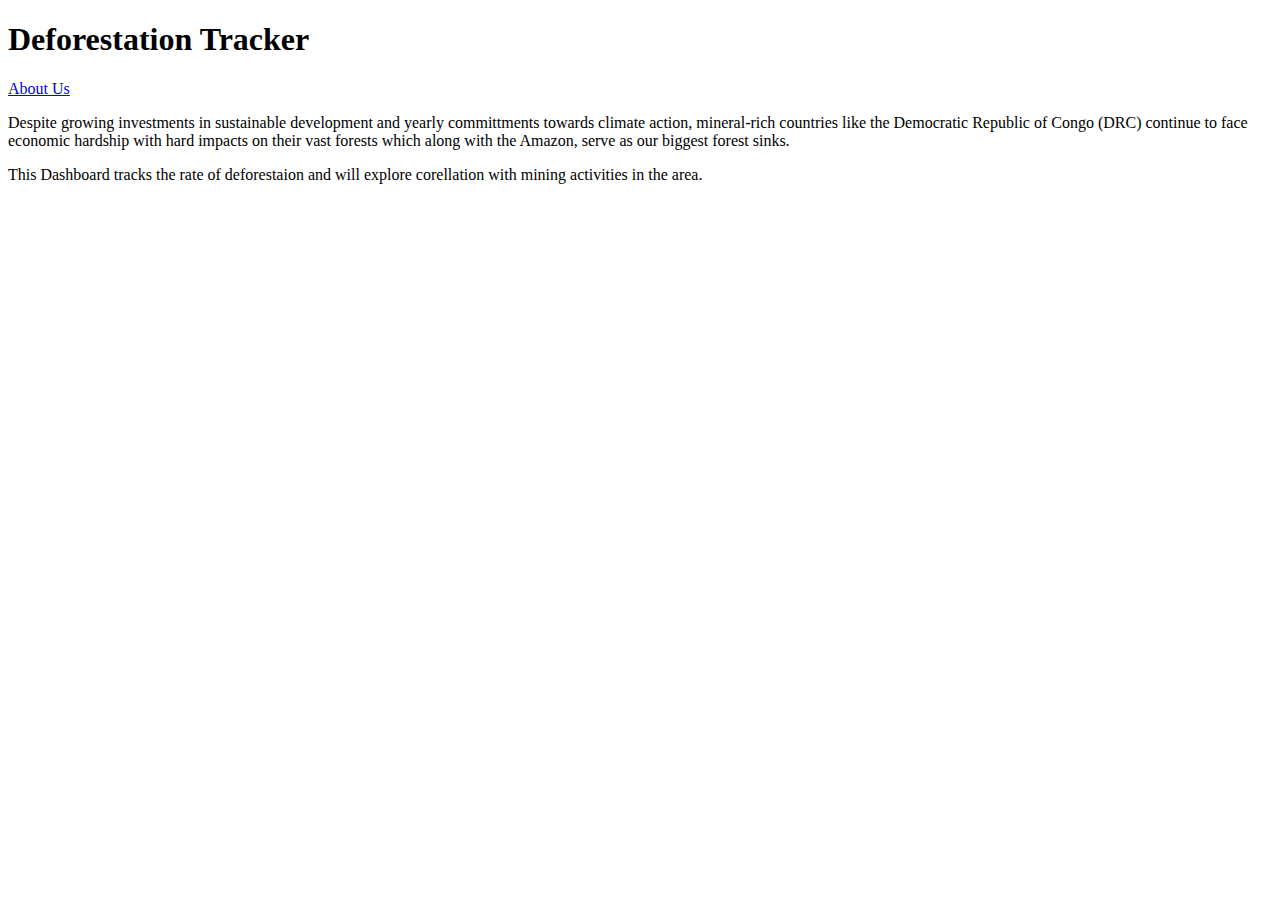
==== index.html @ 5ed9812c "Update index.html" ====
<!DOCTYPE html>
<html>
<head>
    <title>Tracking Deforestation in the DRC</title>
    <link rel="stylesheet" type="text/css" href="style.css">
</head>
<body>
    <div class="header">
        <h1>Deforestation Tracker</h1>
        <a href="about.html" class="about-button">About Us</a>
    </div>
  <p> Despite growing investments in sustainable development and yearly committments towards climate action, mineral-rich countries 
    like the Democratic Republic of Congo (DRC) continue to face economic hardship with hard impacts on their vast forests which along with the Amazon, serve as our biggest forest sinks.</p>

This Dashboard tracks the rate of deforestaion and will explore corellation with mining activities in the area. </p>

<iframe 
    src="https://harvard-cga.maps.arcgis.com/apps/dashboards/919eb32cd2094f0184f0460babce08f5" 
    width="600" 
    height="450" 
    frameborder="0" 
    style="border:0;" 
    allowfullscreen="" 
    aria-hidden="false" 
    tabindex="0">
</iframe>

</body>
</html>
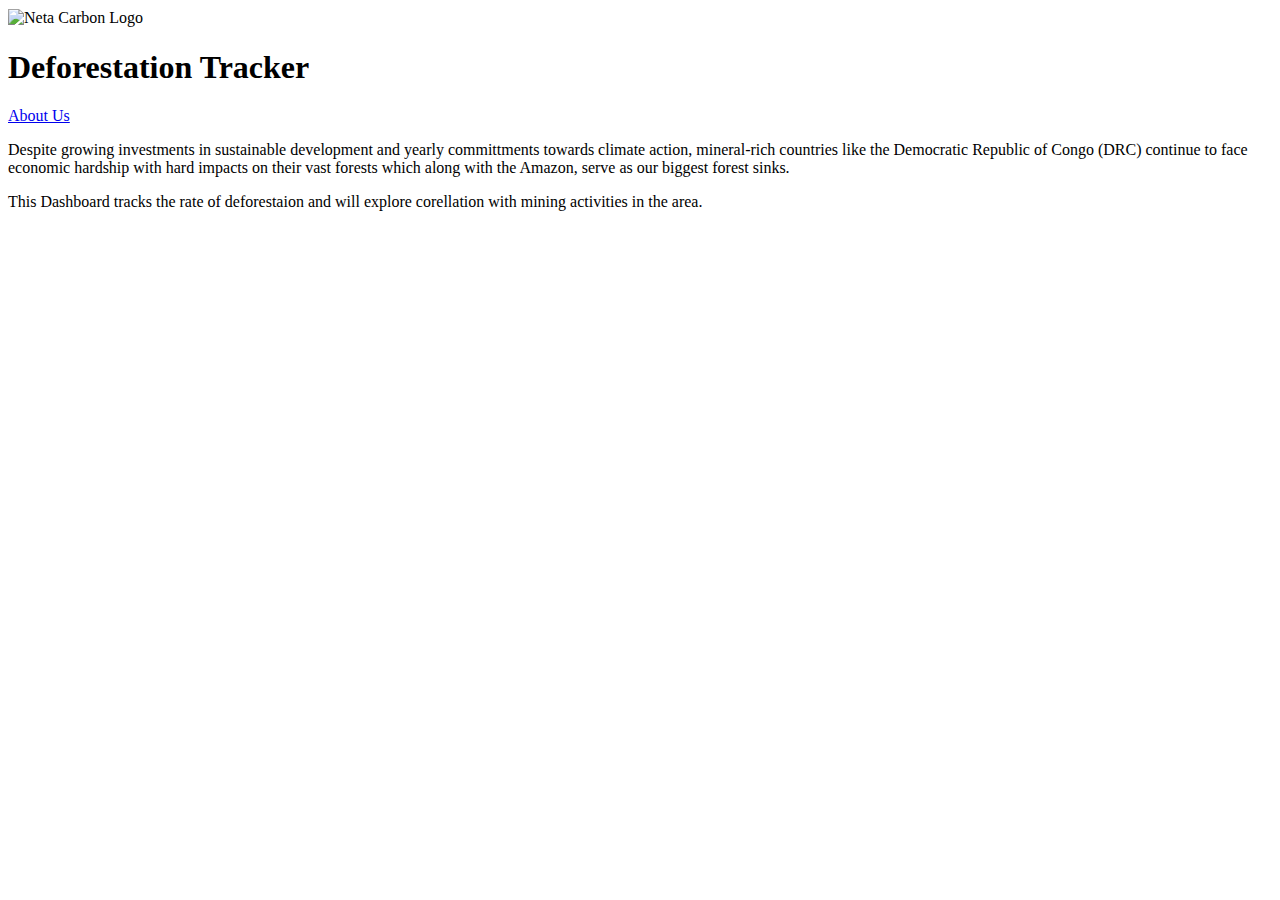
==== commit eaeffc6f: "Update index.html" ====
--- a/index.html
+++ b/index.html
@@ -6,6 +6,7 @@
 </head>
 <body>
     <div class="header">
+        <img src="netacarbon_logo.jpg" alt="Neta Carbon Logo" style="height: 60px; vertical-align: middle; margin-right: 15px;">
         <h1>Deforestation Tracker</h1>
         <a href="about.html" class="about-button">About Us</a>
     </div>
@@ -28,3 +29,4 @@
 </body>
 </html>
 
+
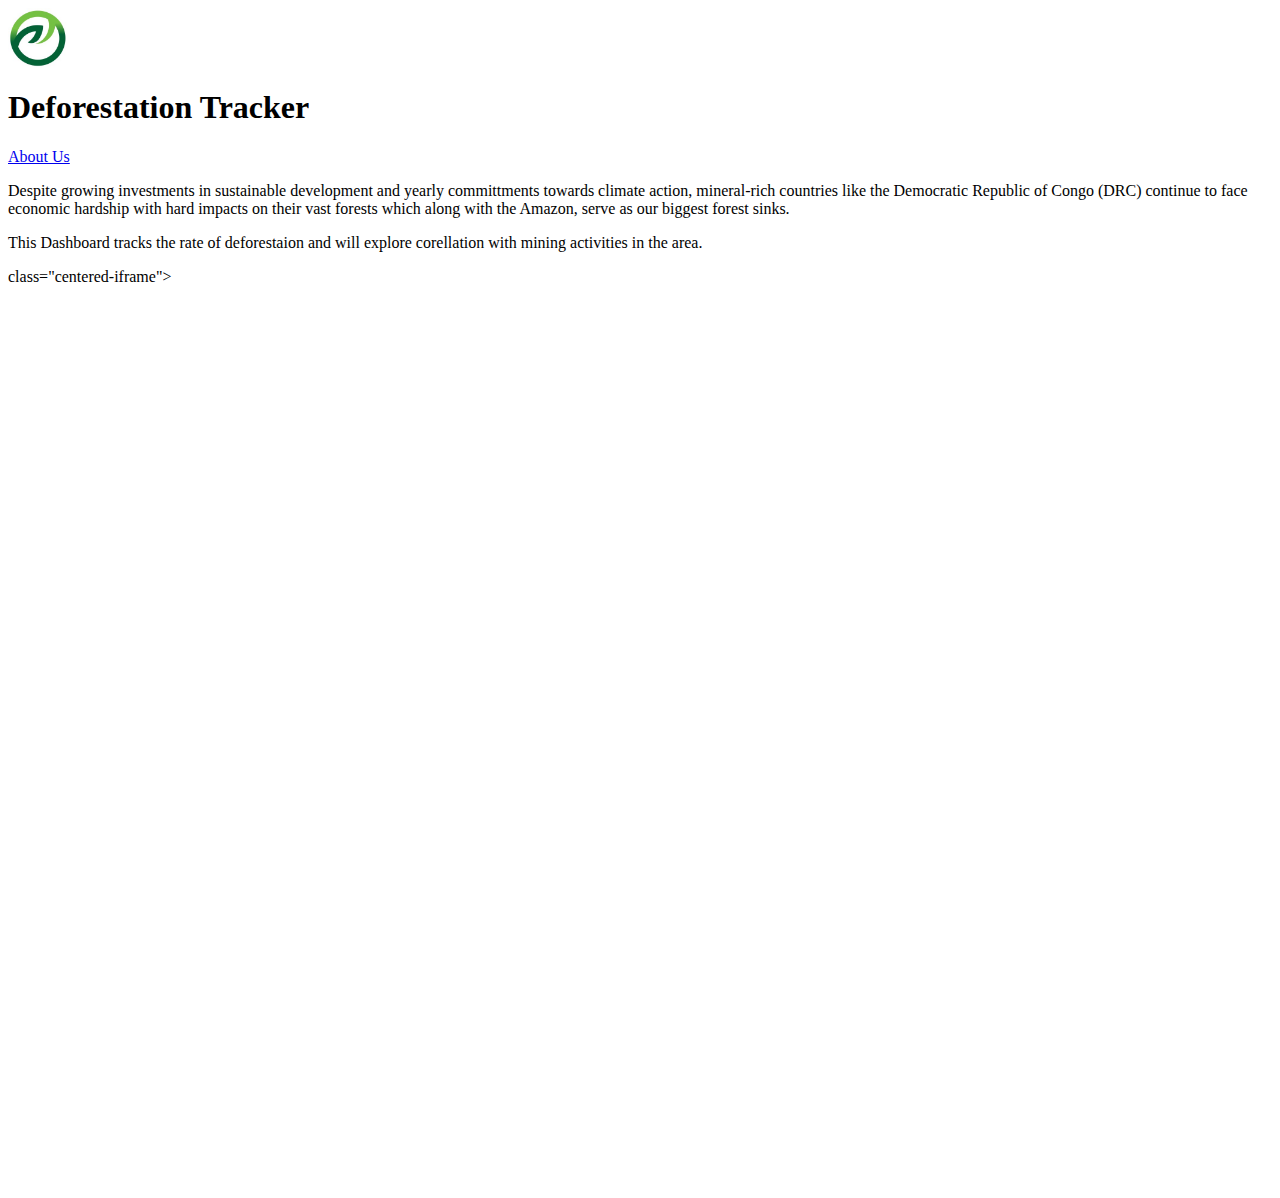
==== commit b7623006: "Update index.html" ====
--- a/index.html
+++ b/index.html
@@ -15,16 +15,17 @@
 
 This Dashboard tracks the rate of deforestaion and will explore corellation with mining activities in the area. </p>
 
-<iframe 
+<div>class="centered-iframe">
+    <iframe 
     src="https://harvard-cga.maps.arcgis.com/apps/dashboards/919eb32cd2094f0184f0460babce08f5" 
-    width="600" 
-    height="450" 
+    width="1200" 
+    height="900" 
     frameborder="0" 
     style="border:0;" 
     allowfullscreen="" 
     aria-hidden="false" 
     tabindex="0">
-</iframe>
+</iframe></div>
 
 </body>
 </html>
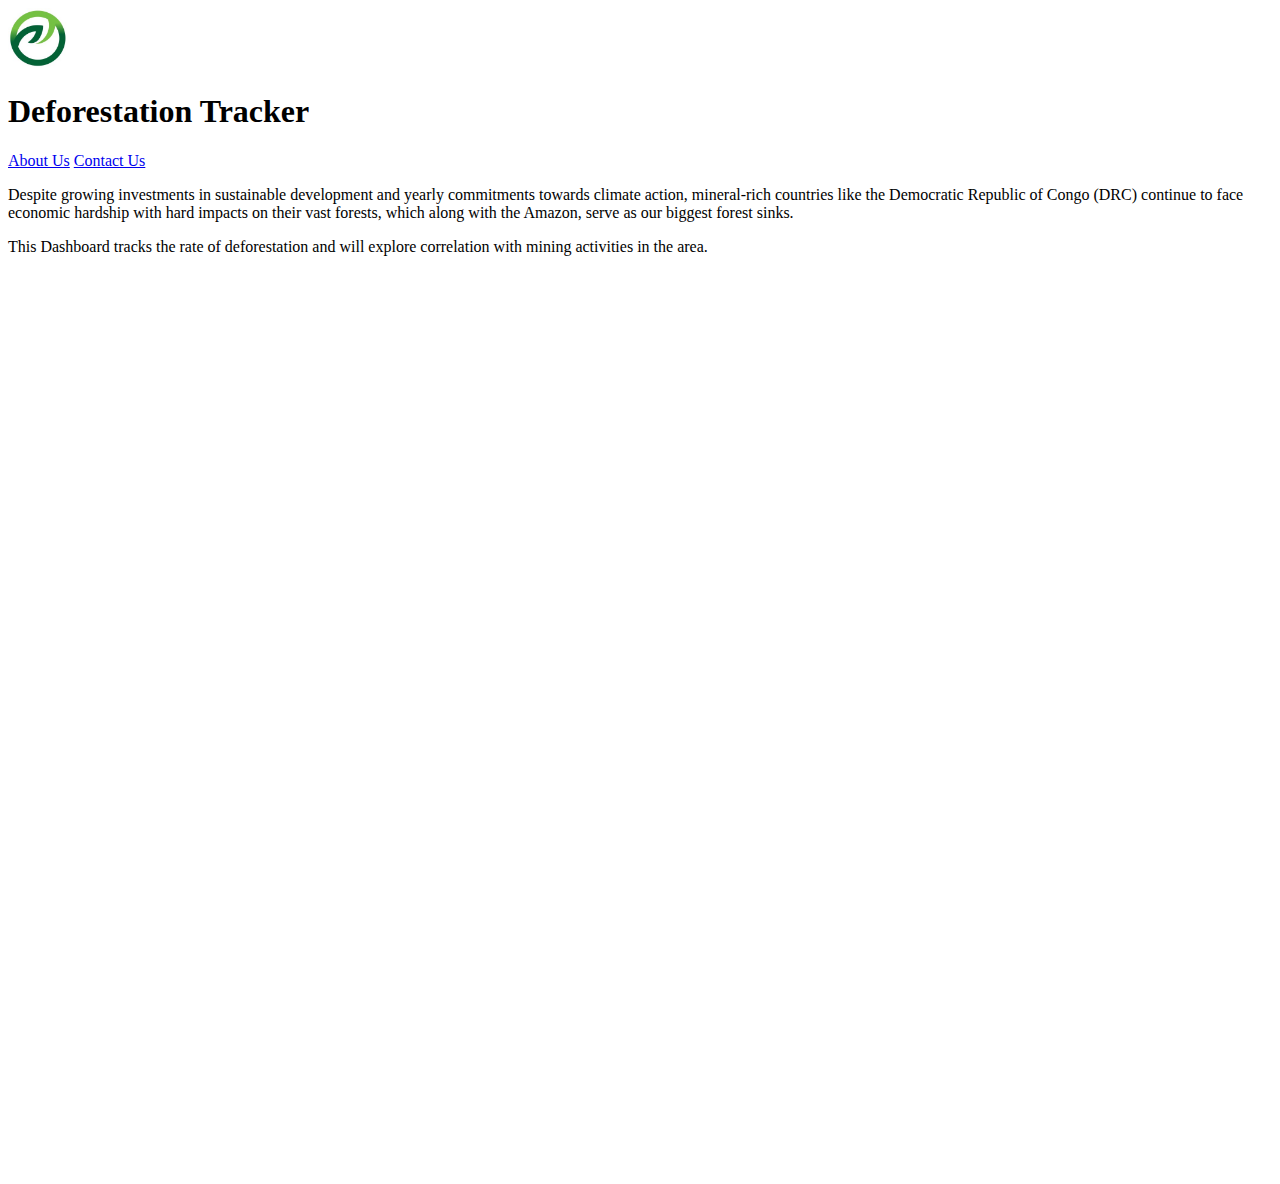
==== commit 692b6951: "Update index.html" ====
--- a/index.html
+++ b/index.html
@@ -6,28 +6,28 @@
 </head>
 <body>
     <div class="header">
-        <img src="netacarbon_logo.jpg" alt="Neta Carbon Logo" style="height: 60px; vertical-align: middle; margin-right: 15px;">
+        <img src="netacarbon_logo.jpg" alt="Neta Carbon Logo" style="height: 60px; vertical-align: left; margin-right: 15px;">
         <h1>Deforestation Tracker</h1>
         <a href="about.html" class="about-button">About Us</a>
+        <a href="contact.html" class="about-button">Contact Us</a>
     </div>
-  <p> Despite growing investments in sustainable development and yearly committments towards climate action, mineral-rich countries 
-    like the Democratic Republic of Congo (DRC) continue to face economic hardship with hard impacts on their vast forests which along with the Amazon, serve as our biggest forest sinks.</p>
 
-This Dashboard tracks the rate of deforestaion and will explore corellation with mining activities in the area. </p>
+    <p>Despite growing investments in sustainable development and yearly commitments towards climate action, mineral-rich countries like the Democratic Republic of Congo (DRC) continue to face economic hardship with hard impacts on their vast forests, which along with the Amazon, serve as our biggest forest sinks.</p>
 
-<div>class="centered-iframe">
-    <iframe 
-    src="https://harvard-cga.maps.arcgis.com/apps/dashboards/919eb32cd2094f0184f0460babce08f5" 
-    width="1200" 
-    height="900" 
-    frameborder="0" 
-    style="border:0;" 
-    allowfullscreen="" 
-    aria-hidden="false" 
-    tabindex="0">
-</iframe></div>
+    <p>This Dashboard tracks the rate of deforestation and will explore correlation with mining activities in the area.</p>
+
+    <div class="centered-iframe">
+        <iframe 
+        src="https://harvard-cga.maps.arcgis.com/apps/dashboards/919eb32cd2094f0184f0460babce08f5" 
+        width="1200" 
+        height="900" 
+        frameborder="0" 
+        style="border:0;" 
+        allowfullscreen="" 
+        aria-hidden="false" 
+        tabindex="0">
+        </iframe>
+    </div>
 
 </body>
 </html>
-
-
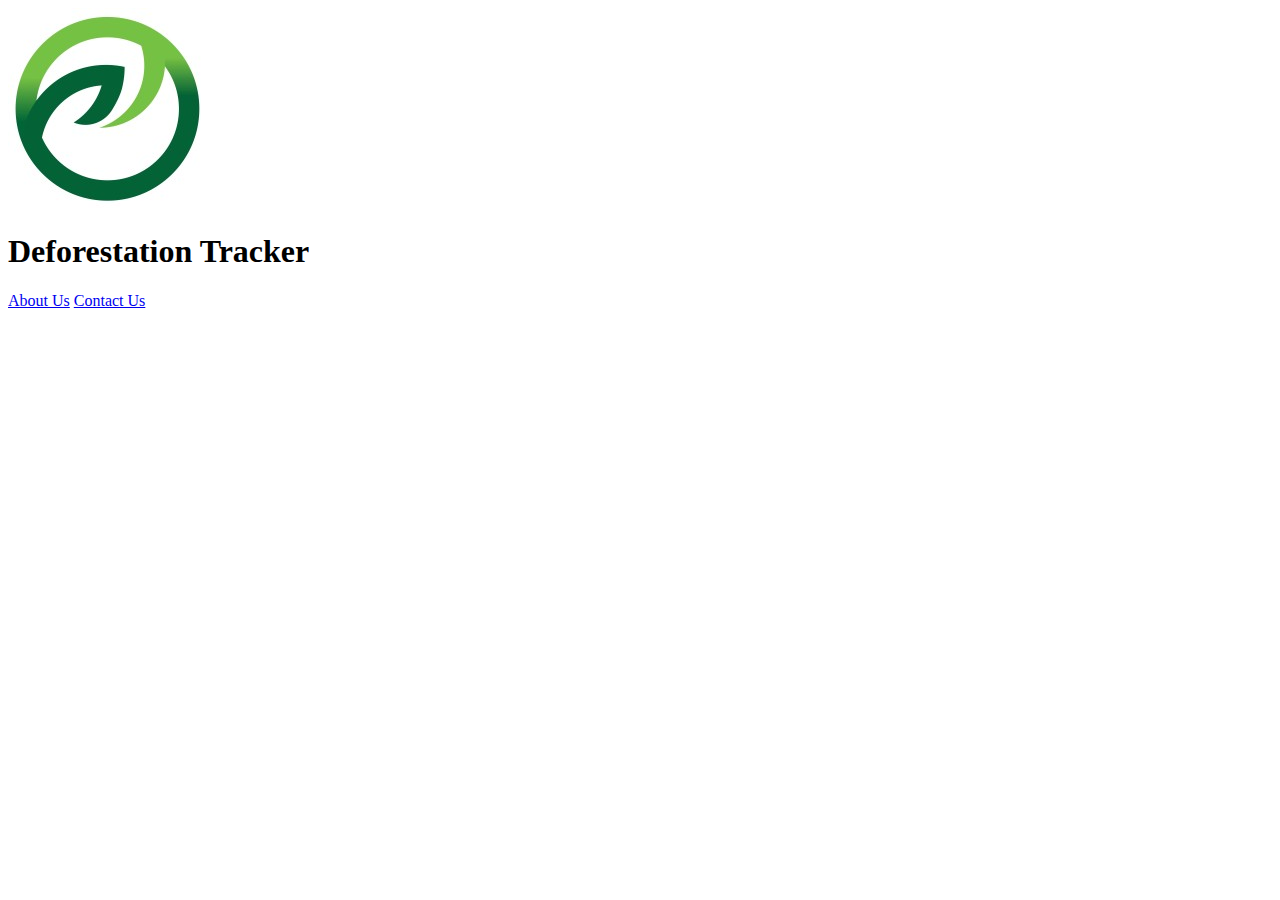
==== commit 9ffc356a: "Update index.html" ====
--- a/index.html
+++ b/index.html
@@ -6,28 +6,13 @@
 </head>
 <body>
     <div class="header">
-        <img src="netacarbon_logo.jpg" alt="Neta Carbon Logo" style="height: 60px; vertical-align: left; margin-right: 15px;">
+        <img src="netacarbon_logo.jpg" alt="Neta Carbon Logo">
         <h1>Deforestation Tracker</h1>
-        <a href="about.html" class="about-button">About Us</a>
-        <a href="contact.html" class="about-button">Contact Us</a>
+        <a href="about.html" class="button">About Us</a>
+        <a href="contact.html" class="button">Contact Us</a>
     </div>
 
-    <p>Despite growing investments in sustainable development and yearly commitments towards climate action, mineral-rich countries like the Democratic Republic of Congo (DRC) continue to face economic hardship with hard impacts on their vast forests, which along with the Amazon, serve as our biggest forest sinks.</p>
-
-    <p>This Dashboard tracks the rate of deforestation and will explore correlation with mining activities in the area.</p>
-
-    <div class="centered-iframe">
-        <iframe 
-        src="https://harvard-cga.maps.arcgis.com/apps/dashboards/919eb32cd2094f0184f0460babce08f5" 
-        width="1200" 
-        height="900" 
-        frameborder="0" 
-        style="border:0;" 
-        allowfullscreen="" 
-        aria-hidden="false" 
-        tabindex="0">
-        </iframe>
-    </div>
+    <!-- Content goes here -->
 
 </body>
 </html>
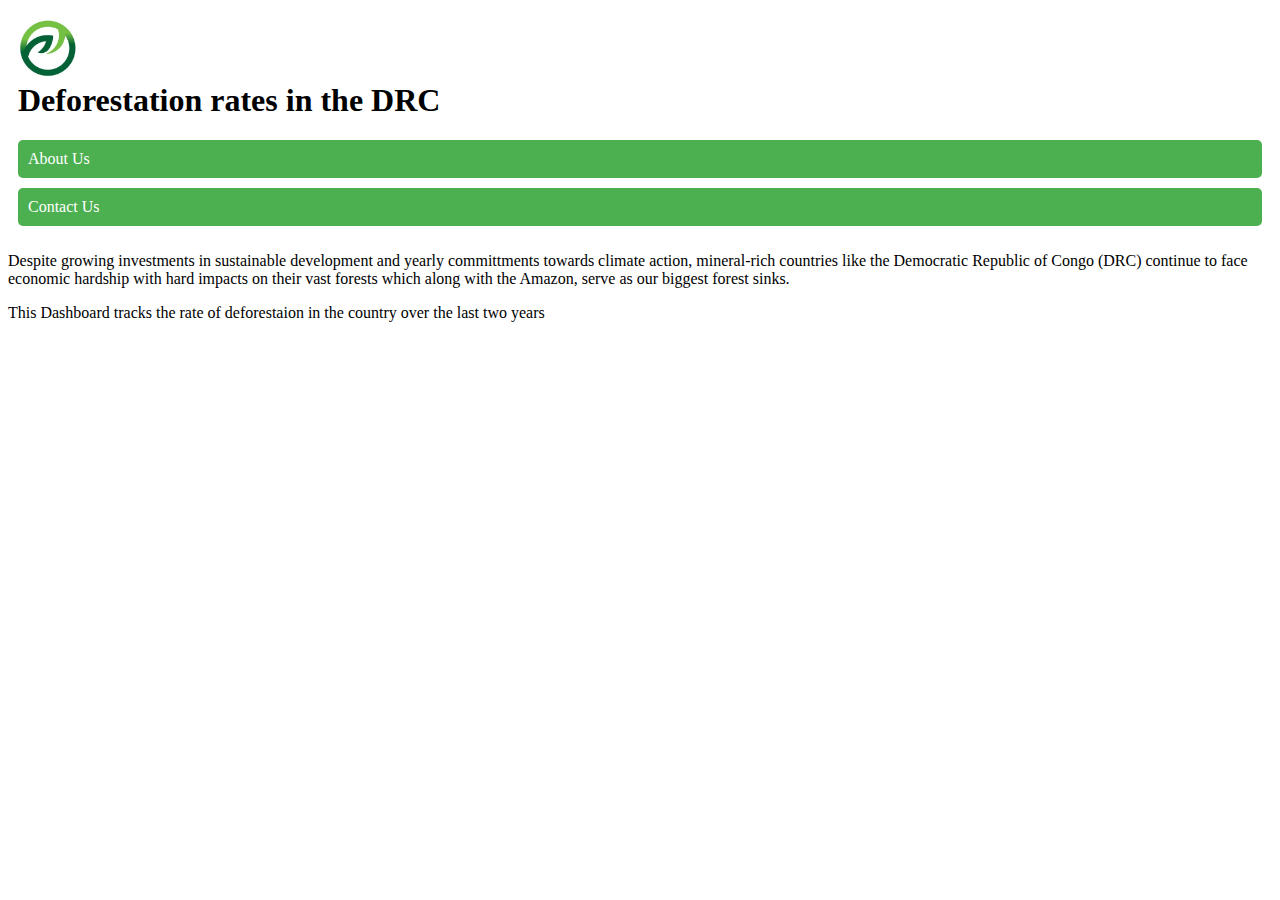
==== commit 92599e4a: "Update index.html" ====
--- a/index.html
+++ b/index.html
@@ -7,12 +7,26 @@
 <body>
     <div class="header">
         <img src="netacarbon_logo.jpg" alt="Neta Carbon Logo">
-        <h1>Deforestation Tracker</h1>
-        <a href="about.html" class="button">About Us</a>
-        <a href="contact.html" class="button">Contact Us</a>
+        <h1>Deforestation rates in the DRC</h1>
+        <a href="about.html" class="button">About Us</a> <a href="contact.html" class="button">Contact Us</a>
     </div>
 
-    <!-- Content goes here -->
+  <body>
+  <p> Despite growing investments in sustainable development and yearly committments towards climate action, mineral-rich countries 
+    like the Democratic Republic of Congo (DRC) continue to face economic hardship with hard impacts on their vast forests which along with the Amazon, serve as our biggest forest sinks.</p>
+
+This Dashboard tracks the rate of deforestaion in the country over the last two years </p>
+
+<iframe 
+    src="https://harvard-cga.maps.arcgis.com/apps/dashboards/919eb32cd2094f0184f0460babce08f5" 
+    width="600" 
+    height="450" 
+    frameborder="0" 
+    style="border:0;" 
+    allowfullscreen="" 
+    aria-hidden="false" 
+    tabindex="0">
+</iframe>
 
 </body>
 </html>
--- a/style.css
+++ b/style.css
@@ -0,0 +1,27 @@
+.header {
+    text-align: left;
+    padding: 10px;
+}
+
+.header img {
+    height: 60px;
+}
+
+.header h1 {
+    margin-top: 0;
+}
+
+.button {
+    display: block;
+    margin-top: 10px;
+    padding: 10px;
+    background-color: #4caf50; /* Example background color */
+    color: white;
+    text-decoration: none;
+    border-radius: 5px;
+    transition: box-shadow 0.3s ease-in-out;
+}
+
+.button:hover {
+    box-shadow: 0 0 8px 2px #66bb6a; /* Green glow */
+}
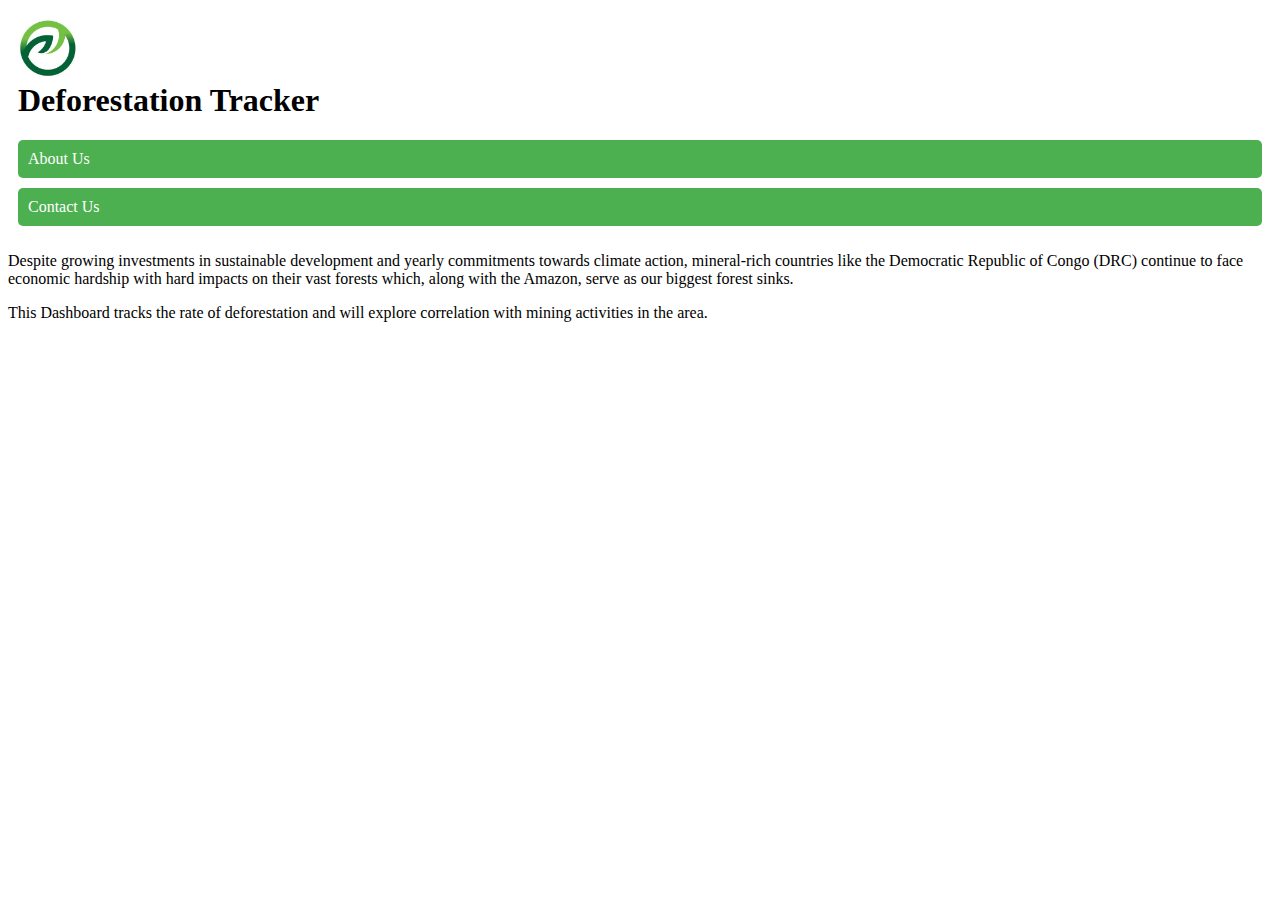
==== commit a45e2769: "Update index.html" ====
--- a/index.html
+++ b/index.html
@@ -7,26 +7,24 @@
 <body>
     <div class="header">
         <img src="netacarbon_logo.jpg" alt="Neta Carbon Logo">
-        <h1>Deforestation rates in the DRC</h1>
-        <a href="about.html" class="button">About Us</a> <a href="contact.html" class="button">Contact Us</a>
+        <h1>Deforestation Tracker</h1>
+        <a href="about.html" class="button">About Us</a>
+        <a href="contact.html" class="button">Contact Us</a>
     </div>
 
-  <body>
-  <p> Despite growing investments in sustainable development and yearly committments towards climate action, mineral-rich countries 
-    like the Democratic Republic of Congo (DRC) continue to face economic hardship with hard impacts on their vast forests which along with the Amazon, serve as our biggest forest sinks.</p>
+    <p>Despite growing investments in sustainable development and yearly commitments towards climate action, mineral-rich countries like the Democratic Republic of Congo (DRC) continue to face economic hardship with hard impacts on their vast forests which, along with the Amazon, serve as our biggest forest sinks.</p>
 
-This Dashboard tracks the rate of deforestaion in the country over the last two years </p>
+    <p>This Dashboard tracks the rate of deforestation and will explore correlation with mining activities in the area.</p>
 
-<iframe 
-    src="https://harvard-cga.maps.arcgis.com/apps/dashboards/919eb32cd2094f0184f0460babce08f5" 
-    width="600" 
-    height="450" 
-    frameborder="0" 
-    style="border:0;" 
-    allowfullscreen="" 
-    aria-hidden="false" 
-    tabindex="0">
-</iframe>
-
+    <iframe 
+        src="https://harvard-cga.maps.arcgis.com/apps/dashboards/919eb32cd2094f0184f0460babce08f5" 
+        width="600" 
+        height="450" 
+        frameborder="0" 
+        style="border:0;" 
+        allowfullscreen 
+        aria-hidden="false" 
+        tabindex="0">
+    </iframe>
 </body>
 </html>
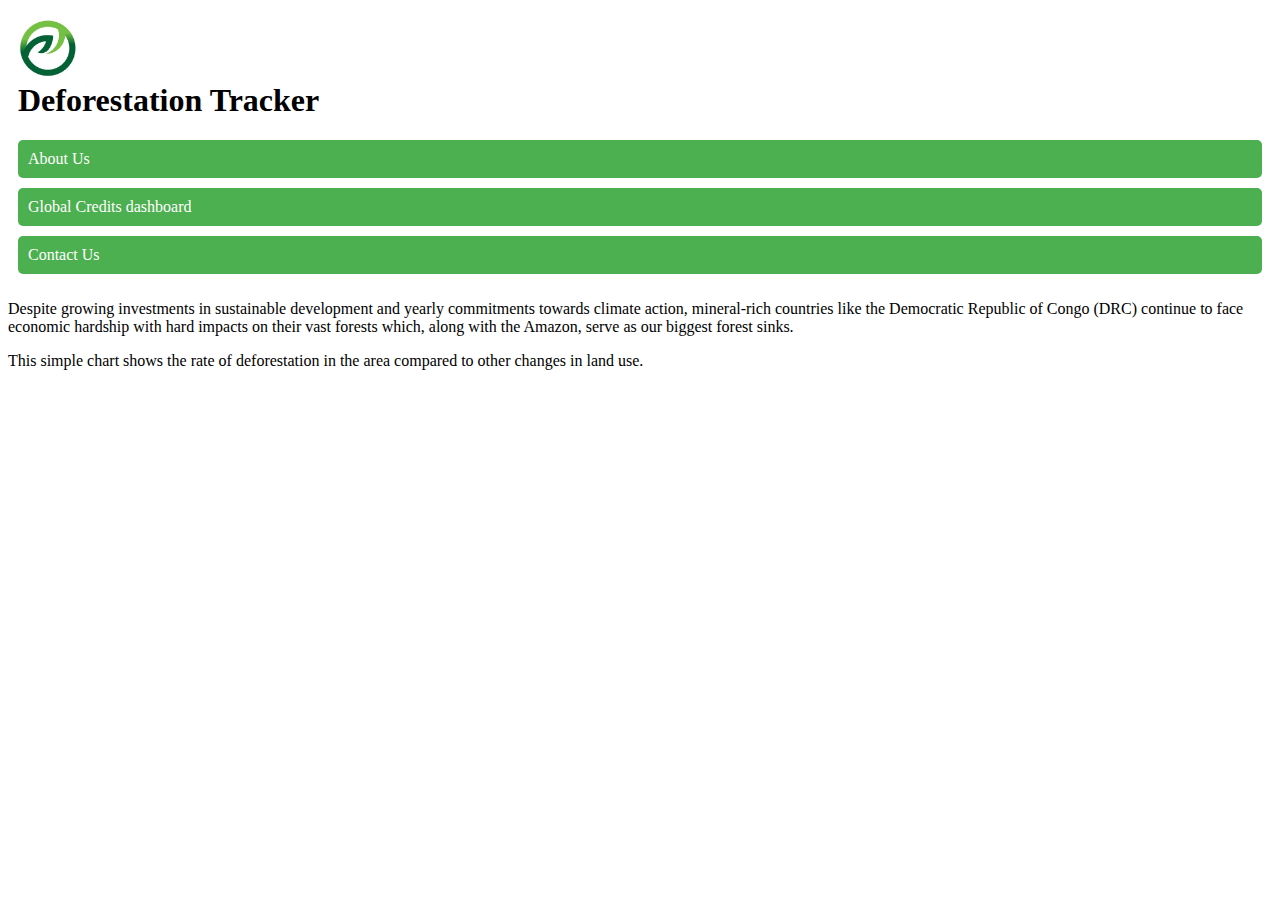
==== commit 30ddb9c5: "Update index.html" ====
--- a/index.html
+++ b/index.html
@@ -9,22 +9,15 @@
         <img src="netacarbon_logo.jpg" alt="Neta Carbon Logo">
         <h1>Deforestation Tracker</h1>
         <a href="about.html" class="button">About Us</a>
+        <a href="dashboard.html" class="button">Global Credits dashboard</a>
         <a href="contact.html" class="button">Contact Us</a>
     </div>
 
     <p>Despite growing investments in sustainable development and yearly commitments towards climate action, mineral-rich countries like the Democratic Republic of Congo (DRC) continue to face economic hardship with hard impacts on their vast forests which, along with the Amazon, serve as our biggest forest sinks.</p>
 
-    <p>This Dashboard tracks the rate of deforestation and will explore correlation with mining activities in the area.</p>
+    <p>This simple chart shows the rate of deforestation in the area compared to other changes in land use.</p>
 
-    <iframe 
-        src="https://harvard-cga.maps.arcgis.com/apps/dashboards/919eb32cd2094f0184f0460babce08f5" 
-        width="600" 
-        height="450" 
-        frameborder="0" 
-        style="border:0;" 
-        allowfullscreen 
-        aria-hidden="false" 
-        tabindex="0">
-    </iframe>
+    <div class="flourish-embed flourish-chart" data-src="visualisation/16481510"><script src="https://public.flourish.studio/resources/embed.js"></script></div>
+    
 </body>
 </html>
